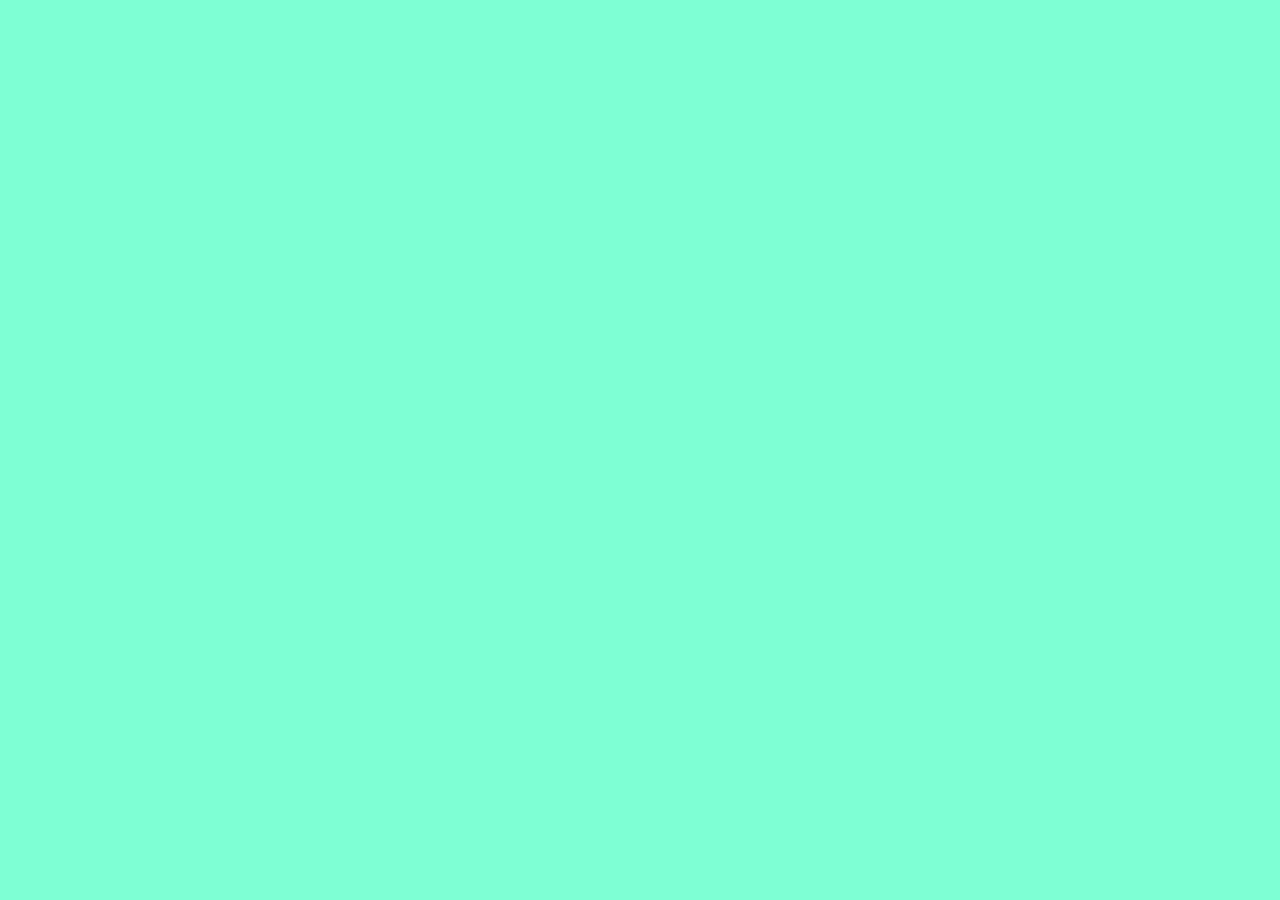
==== SandboxMarci/index.html @ 109ab6ba "TablaMegjelenites" ====
<!DOCTYPE html>
<html lang="en">

<head>
    <meta charset="UTF-8">
    <meta http-equiv="X-UA-Compatible" content="IE=edge">
    <meta name="viewport" content="width=device-width, initial-scale=1.0">
    <script src="https://code.jquery.com/jquery-3.6.4.slim.min.js"></script>
    <link rel="stylesheet" href="/LightOn/style.css">
    <script src="tesztMain.js" type="module"></script>
    <title>sdfghj</title>
</head>

<body>
    <article></article>
</body>

</html>
---- LightOn/style.css ----
div {
    border-radius: 50%;
    width: 150px;
    height: 150px;
    margin: 50px;
    text-align: center;
}

article {
    width: 0px;
    display: grid;
    grid-template-columns: 1fr 1fr 1fr;
}
p{
    text-align: center;
}
.game-board {
    width: 500px;
    height: 500px;
    margin: 0 auto;
    background-color: #34495e;
    border: 6px solid #2c3e50;
    border-radius: 10px;
  }

body {
    background-color: aquamarine;
    max-width: 750px;
    margin: auto;
    padding: 10px;
}

header {
    text-align: center;
    height: 300%;
}

.keret {
    padding: 30px;
    background-color: white;
    margin: 0 auto;
    background-color: #34495e;
    color: #fff;
    border: solid 5px black;
    display: grid;
    grid-template-columns: 1fr 1fr 1fr;
}


footer {
    text-align: center;
}
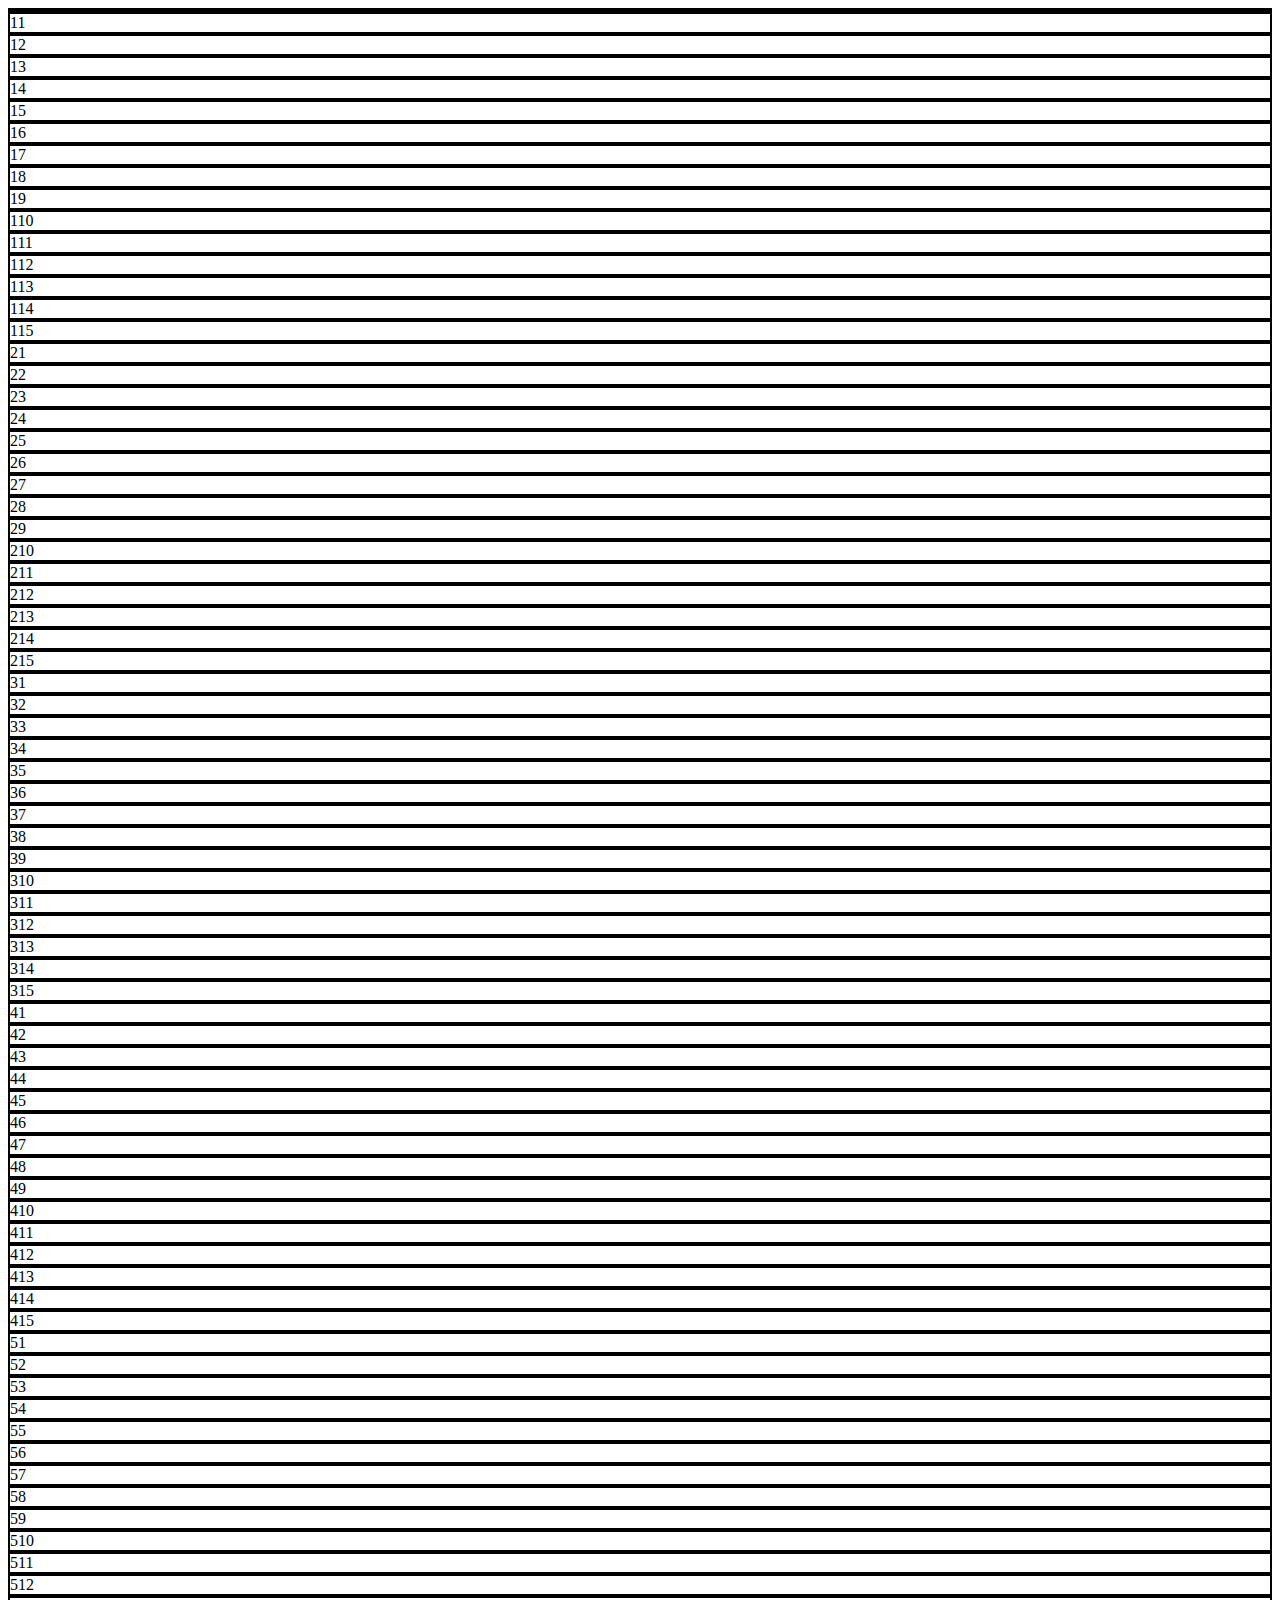
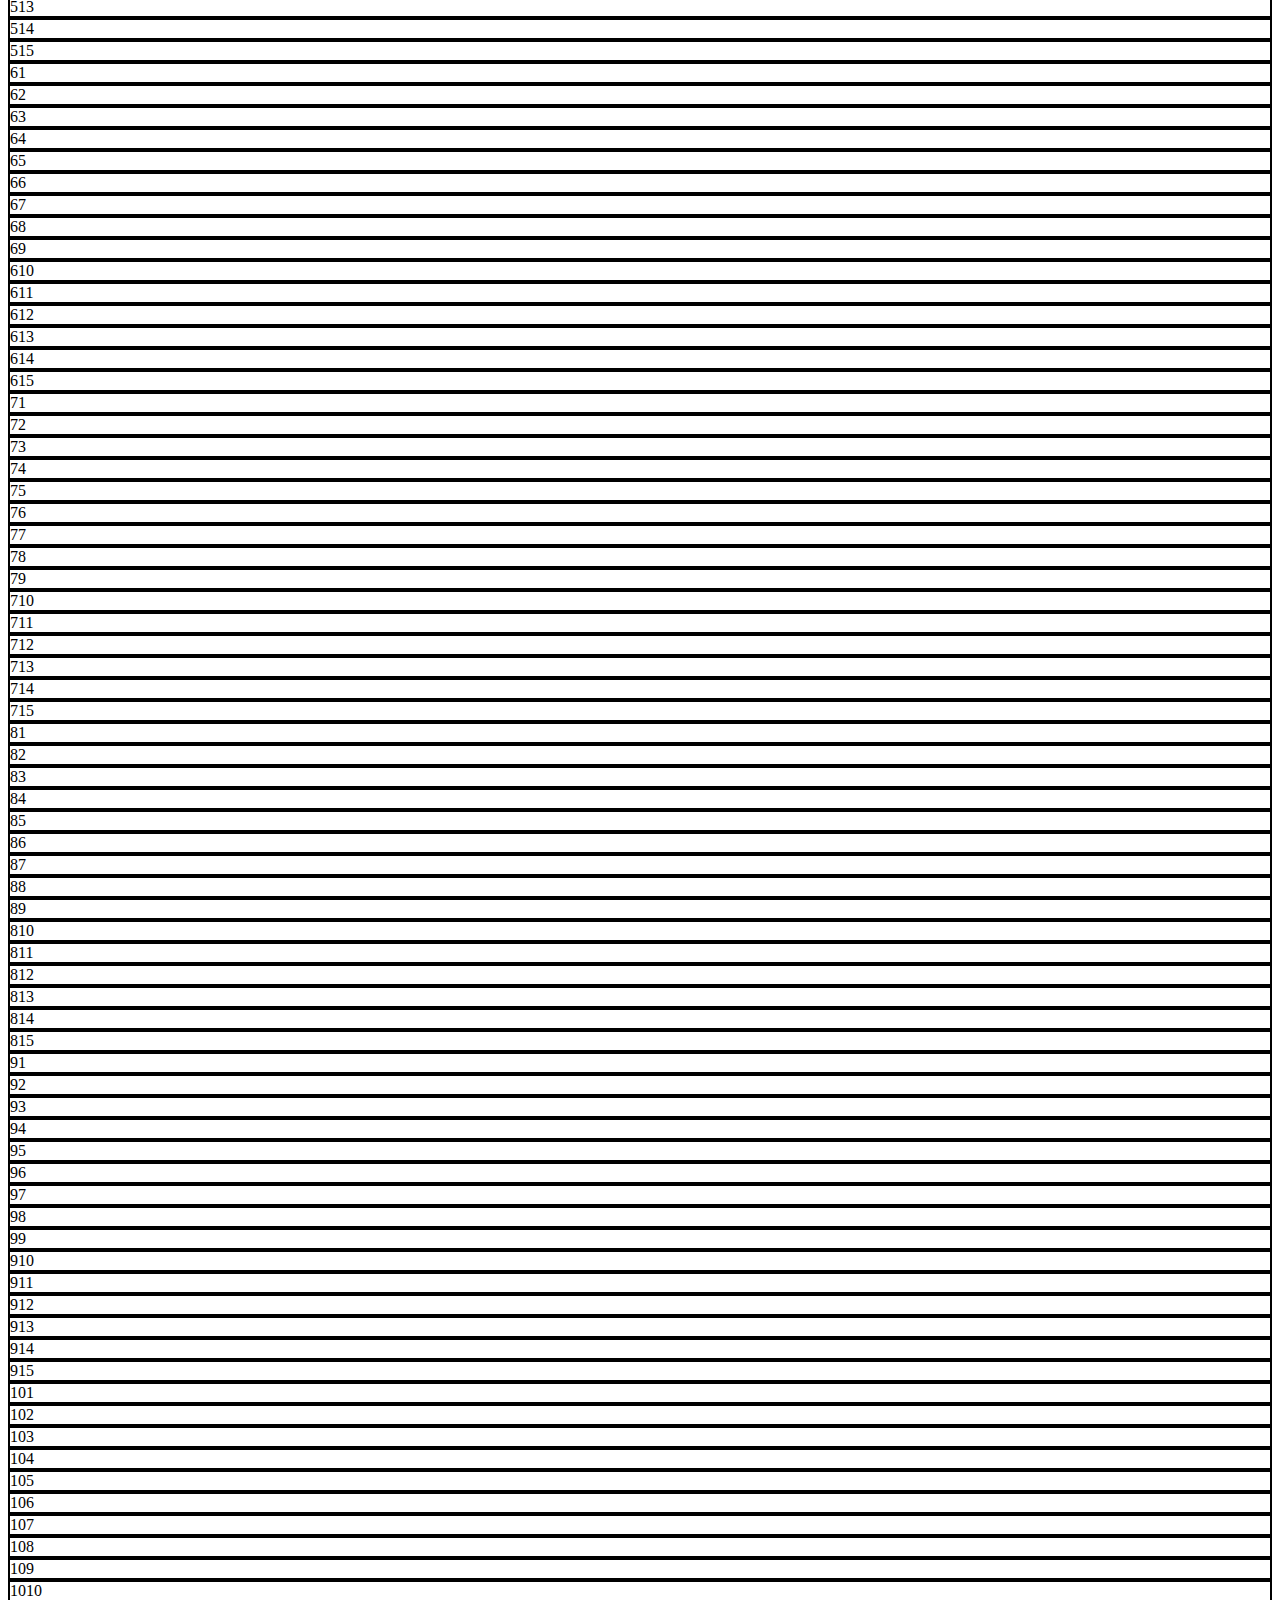
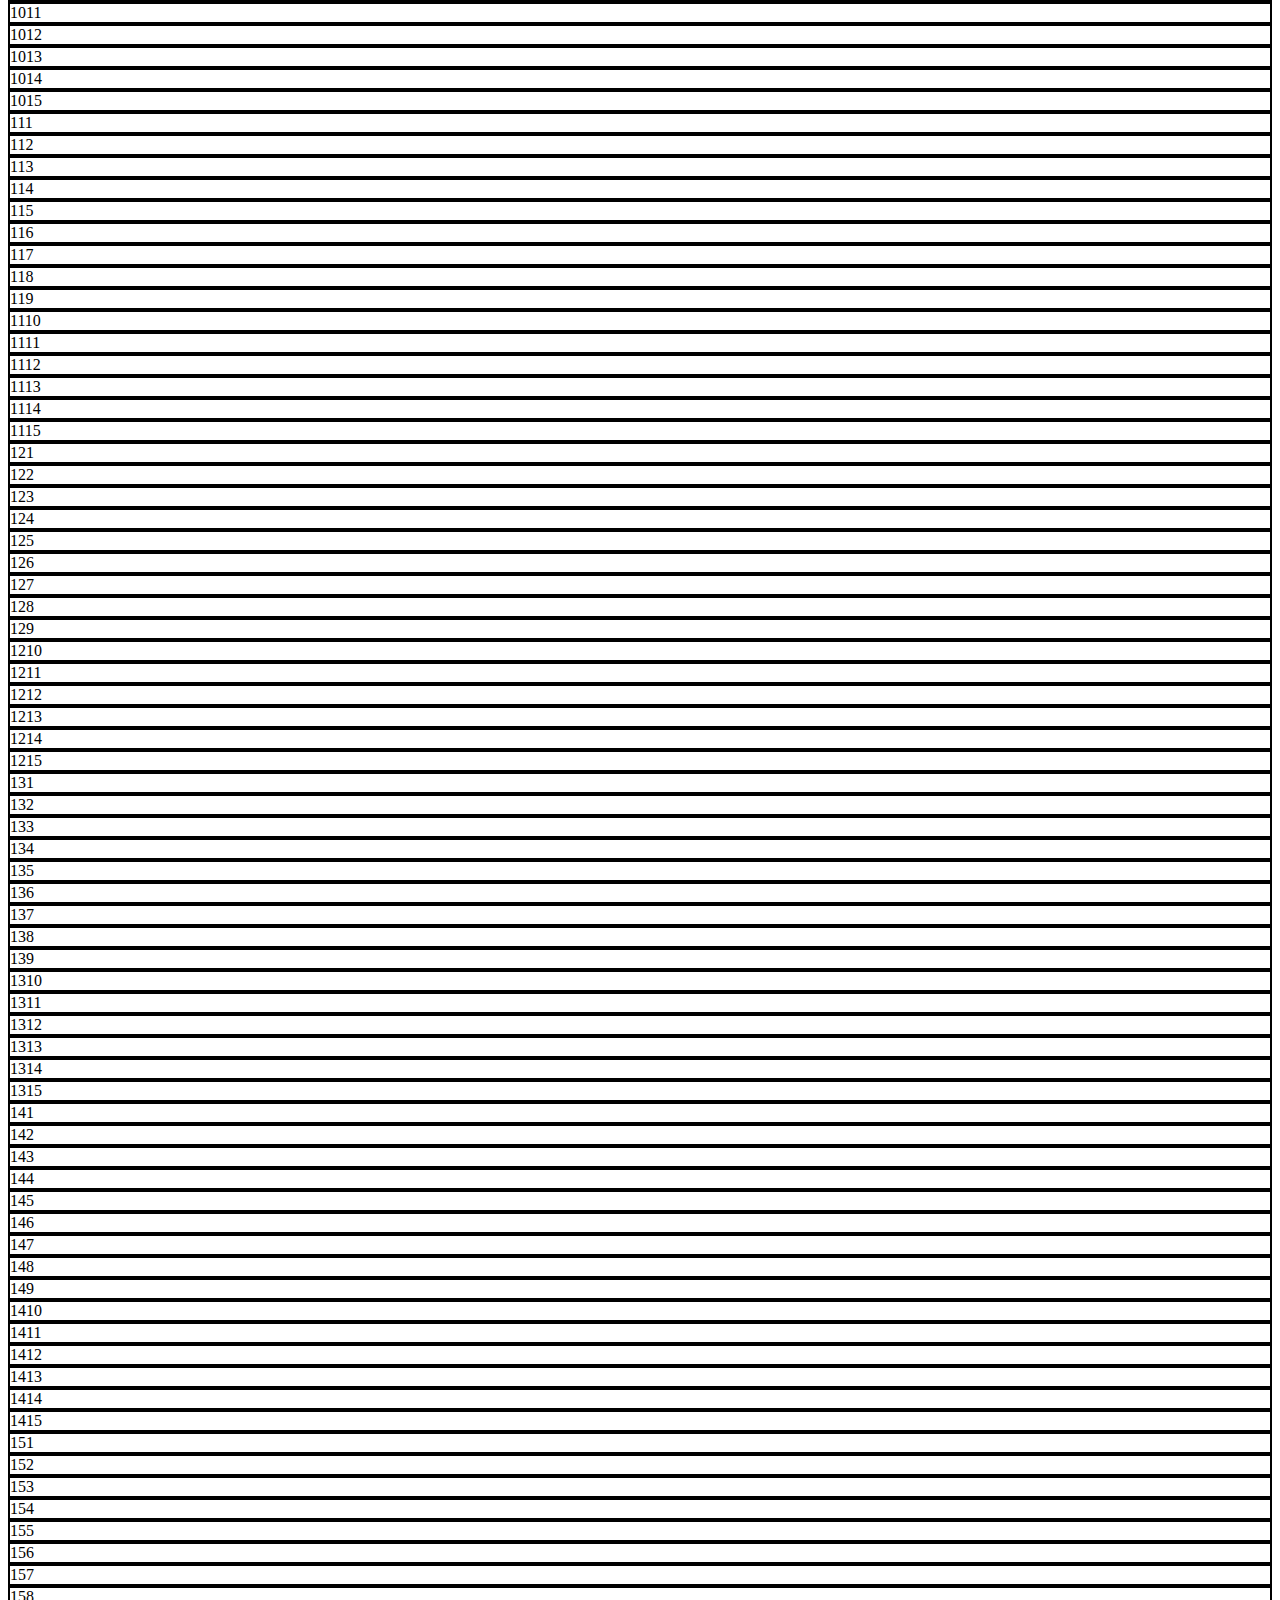
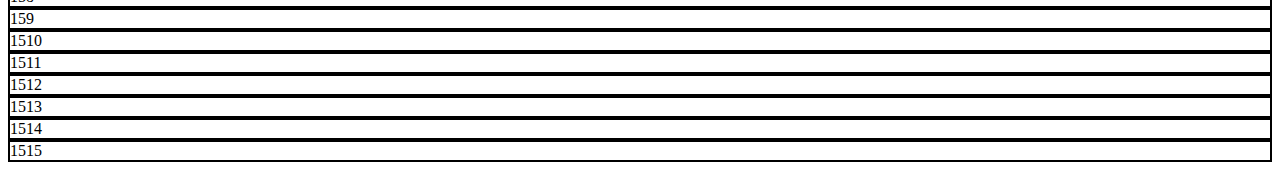
==== commit d521cc1d: "Palya és Blokle classok létrehozása, feltöltése" ====
--- a/SandboxMarci/index.html
+++ b/SandboxMarci/index.html
@@ -6,13 +6,15 @@
     <meta http-equiv="X-UA-Compatible" content="IE=edge">
     <meta name="viewport" content="width=device-width, initial-scale=1.0">
     <script src="https://code.jquery.com/jquery-3.6.4.slim.min.js"></script>
-    <link rel="stylesheet" href="/LightOn/style.css">
+    <link rel="stylesheet" href="style.css">
     <script src="tesztMain.js" type="module"></script>
-    <title>sdfghj</title>
+    <title>Sandbox kódok kiprobálása/tesztelése</title>
 </head>
 
 <body>
-    <article></article>
+    <article>
+        <div class="kapcsolas"></div>
+    </article>
 </body>
 
 </html>--- a/SandboxMarci/style.css
+++ b/SandboxMarci/style.css
@@ -0,0 +1,3 @@
+div{
+    border: 2px solid black;
+}